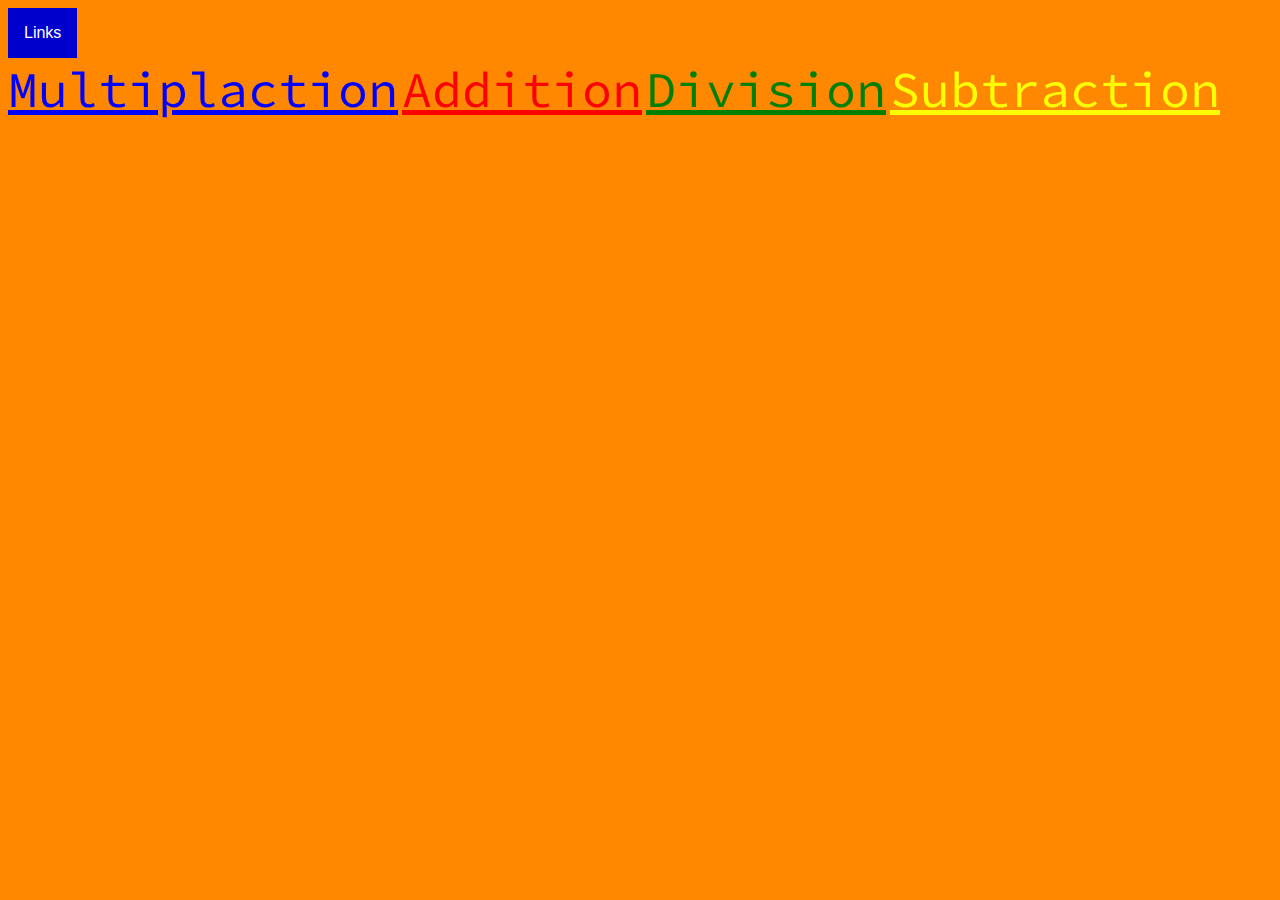
==== index.html @ 93de78da "Update index.html" ====
<html>
  <head>
    <title>SwordMath</title>
    
<link rel="preconnect" href="https://fonts.gstatic.com">
<link href="https://fonts.googleapis.com/css2?family=Source+Code+Pro:ital@1&display=swap" rel="stylesheet">
  </head>
  <body>
  <div class="dropdown">
    <button class="dropbtn">Links</button>
    <div class="dropdown-content">
    
    <a href="https://www.javascript.com/">Javascript</a>
    
    <a href="https://www.w3schools.com/">Html5</a>
  </div>
  </div>

<br>
    <a href = "m.html"  style="color:blue; font-size:50px;">Multiplaction</a>
    <a href = "a.html" style="color:red; font-size:50px;">Addition</a>
    <a href = "d.html" style="color:green; font-size:50px;">Division</a>
    <a href = "s.html" style="color:yellow; font-size:50px;">Subtraction</a>
    <link rel="stylesheet" href="index.css">
    <br>
    

    <p style="color:blue;font-size:15px;"></p>

    <script>
      
     var msg = new SpeechSynthesisUtterance();
     msg.text = "Multiplication, Addition, Division or Subtraction";
    window.speechSynthesis.speak(msg);
    </script>
  </body>
  
  
  
  
</html>
---- index.css ----
a{
  font-family: 'Source Code Pro', monospace;
}
body {
  background-color: #ff8800;

  
}

/* Dropdown Button */
.dropbtn {
  background-color: #0000cc;
  color: white;
  padding: 16px;
  font-size: 16px;
  border: none;
}

/* The container <div> - needed to position the dropdown content */
.dropdown {
  position: relative;
  display: inline-block;
}

/* Dropdown Content (Hidden by Default) */
.dropdown-content {
  display: none;
  position: absolute;
  background-color: #0000cc;
  min-width: 160px;
  box-shadow: 0px 8px 16px 0px rgba(0,0,0,0.2);
  z-index: 1;
}

/* Links inside the dropdown */
.dropdown-content a {
  color: black;
  padding: 12px 16px;
  text-decoration: none;
  display: block;
}

/* Change color of dropdown links on hover */
.dropdown-content a:hover {background-color: #ddd;}

/* Show the dropdown menu on hover */
.dropdown:hover .dropdown-content {display: block;}

/* Change the background color of the dropdown button when the dropdown content is shown */
.dropdown:hover .dropbtn {background-color: #3e8e41;}
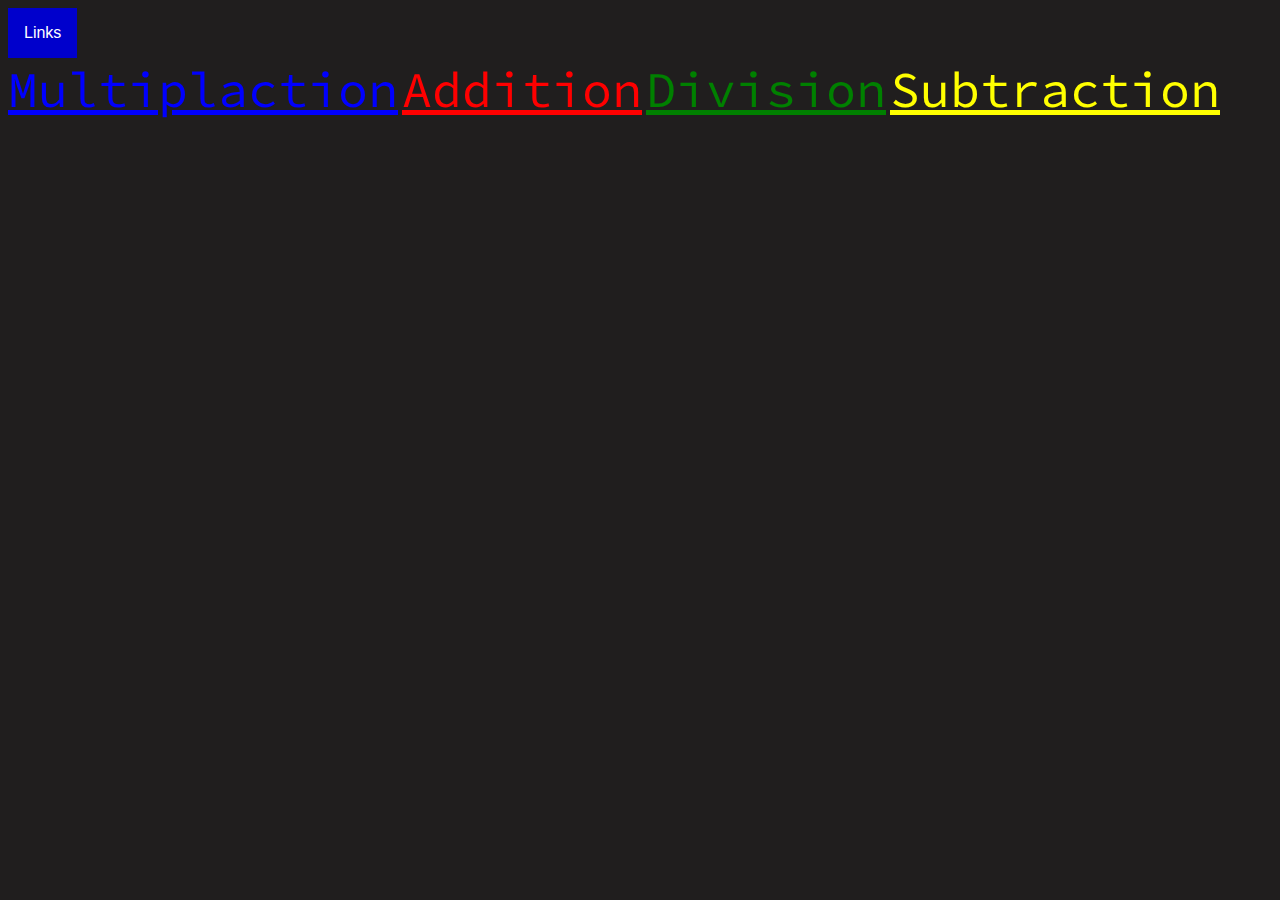
==== commit bb55e911: "Update index.html" ====
--- a/index.html
+++ b/index.html
@@ -1,9 +1,11 @@
 <html>
   <head>
     <title>SwordMath</title>
-    
+    <link rel="shortcut icon" href="swordfish.ico" />
+
 <link rel="preconnect" href="https://fonts.gstatic.com">
 <link href="https://fonts.googleapis.com/css2?family=Source+Code+Pro:ital@1&display=swap" rel="stylesheet">
+    <link href="./index.css" rel="stylesheet">
   </head>
   <body>
   <div class="dropdown">
--- a/index.css
+++ b/index.css
@@ -2,7 +2,7 @@
   font-family: 'Source Code Pro', monospace;
 }
 body {
-  background-color: #ff8800;
+  background-color: #201e1e;
 
   
 }
--- a/index.css
+++ b/index.css
@@ -2,7 +2,7 @@
   font-family: 'Source Code Pro', monospace;
 }
 body {
-  background-color: #ff8800;
+  background-color: #201e1e;
 
   
 }
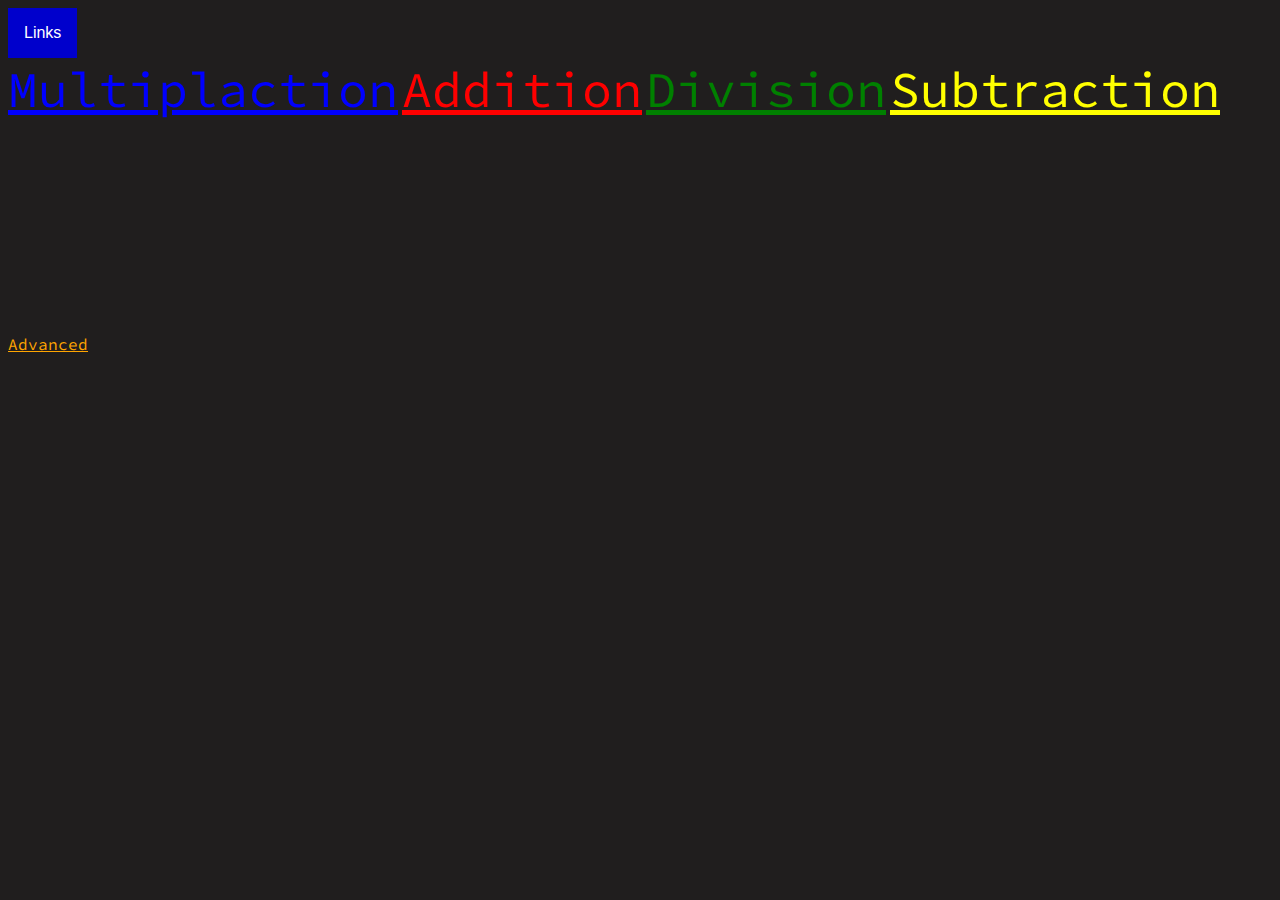
==== commit eb444ffe: "Add aDVANCED LINK" ====
--- a/index.html
+++ b/index.html
@@ -5,7 +5,6 @@
 
 <link rel="preconnect" href="https://fonts.gstatic.com">
 <link href="https://fonts.googleapis.com/css2?family=Source+Code+Pro:ital@1&display=swap" rel="stylesheet">
-    <link href="./index.css" rel="stylesheet">
   </head>
   <body>
   <div class="dropdown">
@@ -35,6 +34,16 @@
      msg.text = "Multiplication, Addition, Division or Subtraction";
     window.speechSynthesis.speak(msg);
     </script>
+    <br>
+    <br><br>
+    <br>
+    <br>
+    <br>
+    <br>
+    <br>
+    <br><br>
+    <br>
+    <a href="./adv/" style="color:orange;">Advanced</a>
   </body>
   
   
--- a/index.css
+++ b/index.css
@@ -47,4 +47,4 @@
 .dropdown:hover .dropdown-content {display: block;}
 
 /* Change the background color of the dropdown button when the dropdown content is shown */
-.dropdown:hover .dropbtn {background-color: #3e8e41;}
+.dropdown:hover .dropbtn {background-color: #001aff;}
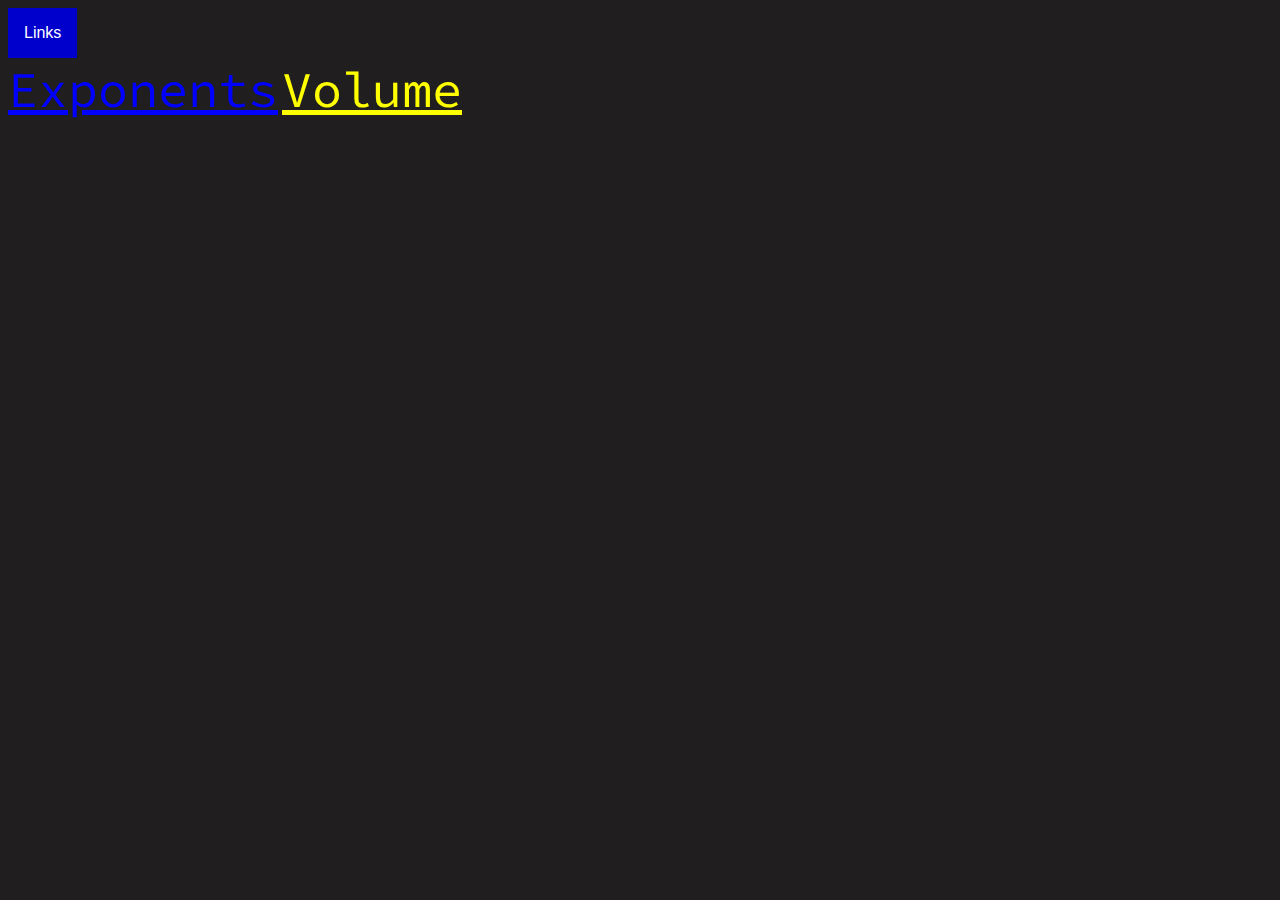
==== commit c0a0bdfe: "Update" ====
--- a/index.html
+++ b/index.html
@@ -1,10 +1,11 @@
 <html>
   <head>
     <title>SwordMath</title>
-    <link rel="shortcut icon" href="swordfish.ico" />
+    <link rel="shortcut icon" href="../swordfish.ico" />
 
 <link rel="preconnect" href="https://fonts.gstatic.com">
 <link href="https://fonts.googleapis.com/css2?family=Source+Code+Pro:ital@1&display=swap" rel="stylesheet">
+    <link href="../index.css" rel="stylesheet">
   </head>
   <body>
   <div class="dropdown">
@@ -18,11 +19,9 @@
   </div>
 
 <br>
-    <a href = "m.html"  style="color:blue; font-size:50px;">Multiplaction</a>
-    <a href = "a.html" style="color:red; font-size:50px;">Addition</a>
-    <a href = "d.html" style="color:green; font-size:50px;">Division</a>
-    <a href = "s.html" style="color:yellow; font-size:50px;">Subtraction</a>
-    <link rel="stylesheet" href="index.css">
+    <a href = "p.html"  style="color:blue; font-size:50px;">Exponents</a>
+    <a href = "vol.html" style="color:yellow; font-size:50px;">Volume</a>
+    <link rel="stylesheet" href="../index.css">
     <br>
     
 
@@ -31,19 +30,9 @@
     <script>
       
      var msg = new SpeechSynthesisUtterance();
-     msg.text = "Multiplication, Addition, Division or Subtraction";
+     msg.text = "Exponent or Square root";
     window.speechSynthesis.speak(msg);
     </script>
-    <br>
-    <br><br>
-    <br>
-    <br>
-    <br>
-    <br>
-    <br>
-    <br><br>
-    <br>
-    <a href="./adv/" style="color:orange;">Advanced</a>
   </body>
   
   
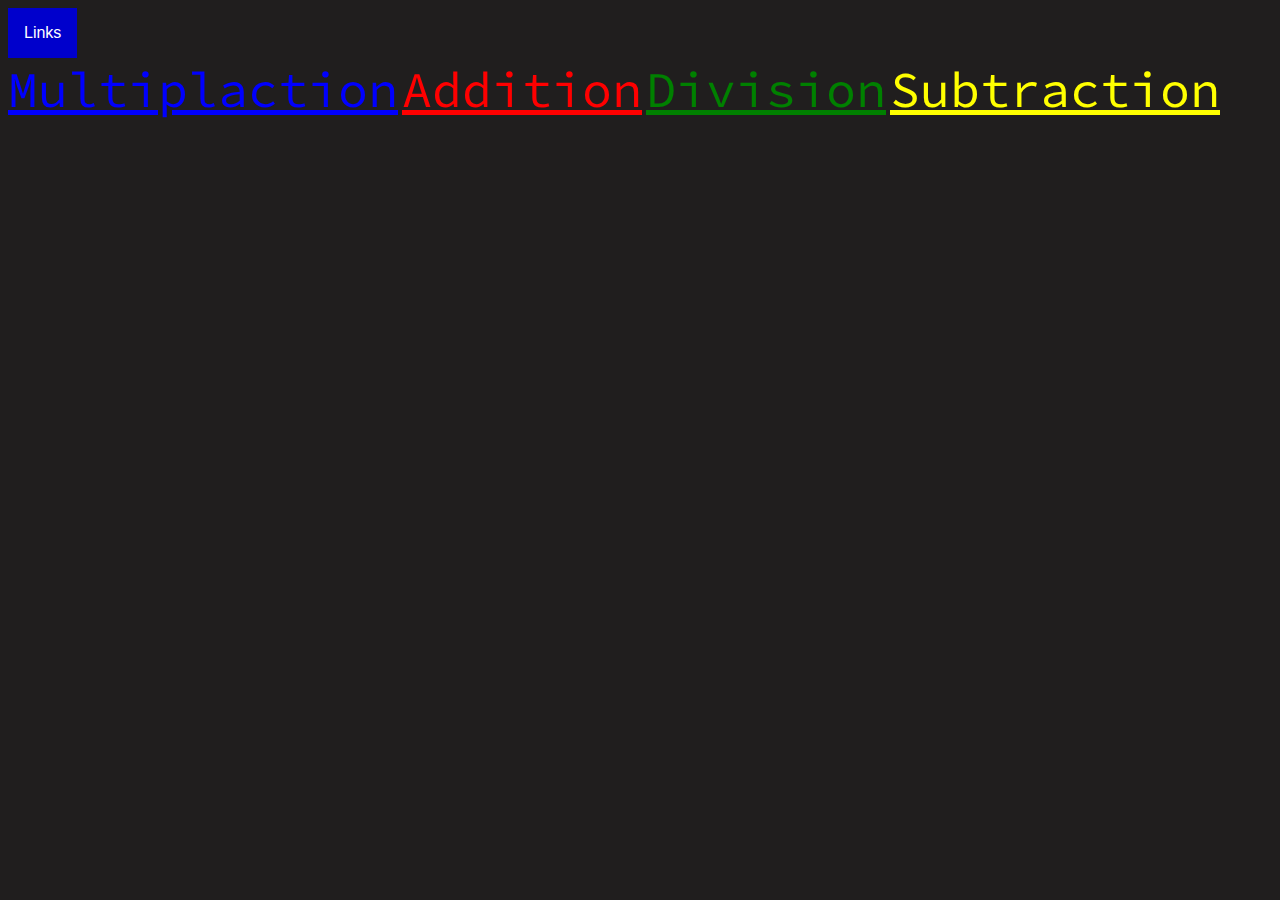
==== commit 91e6aa82: "Fix" ====
--- a/index.html
+++ b/index.html
@@ -1,41 +1,42 @@
-<html>
-  <head>
-    <title>SwordMath</title>
-    <link rel="shortcut icon" href="../swordfish.ico" />
+<html><head>
+  <title>SwordMath</title>
+  <link rel="shortcut icon" href="swordfish.ico">
 
 <link rel="preconnect" href="https://fonts.gstatic.com">
-<link href="https://fonts.googleapis.com/css2?family=Source+Code+Pro:ital@1&display=swap" rel="stylesheet">
-    <link href="../index.css" rel="stylesheet">
-  </head>
-  <body>
-  <div class="dropdown">
-    <button class="dropbtn">Links</button>
-    <div class="dropdown-content">
-    
-    <a href="https://www.javascript.com/">Javascript</a>
-    
-    <a href="https://www.w3schools.com/">Html5</a>
-  </div>
-  </div>
+<link href="https://fonts.googleapis.com/css2?family=Source+Code+Pro:ital@1&amp;display=swap" rel="stylesheet">
+</head>
+<body>
+<div class="dropdown">
+  <button class="dropbtn">Links</button>
+  <div class="dropdown-content">
+  
+  <a href="https://www.javascript.com/">Javascript</a>
+  
+  <a href="https://www.w3schools.com/">Html5</a>
+</div>
+</div>
 
 <br>
-    <a href = "p.html"  style="color:blue; font-size:50px;">Exponents</a>
-    <a href = "vol.html" style="color:yellow; font-size:50px;">Volume</a>
-    <link rel="stylesheet" href="../index.css">
-    <br>
+  <a href="m.html" style="color:blue; font-size:50px;">Multiplaction</a>
+  <a href="a.html" style="color:red; font-size:50px;">Addition</a>
+  <a href="d.html" style="color:green; font-size:50px;">Division</a>
+  <a href="s.html" style="color:yellow; font-size:50px;">Subtraction</a>
+  <link rel="stylesheet" href="index.css">
+  <br>
+  
+
+  <p style="color:blue;font-size:15px;"></p>
+
+  <script>
     
+   var msg = new SpeechSynthesisUtterance();
+   msg.text = "Multiplication, Addition, Division or Subtraction";
+  window.speechSynthesis.speak(msg);
+  </script>
 
-    <p style="color:blue;font-size:15px;"></p>
 
-    <script>
-      
-     var msg = new SpeechSynthesisUtterance();
-     msg.text = "Exponent or Square root";
-    window.speechSynthesis.speak(msg);
-    </script>
-  </body>
-  
-  
-  
-  
-</html>
+
+
+
+
+</body></html>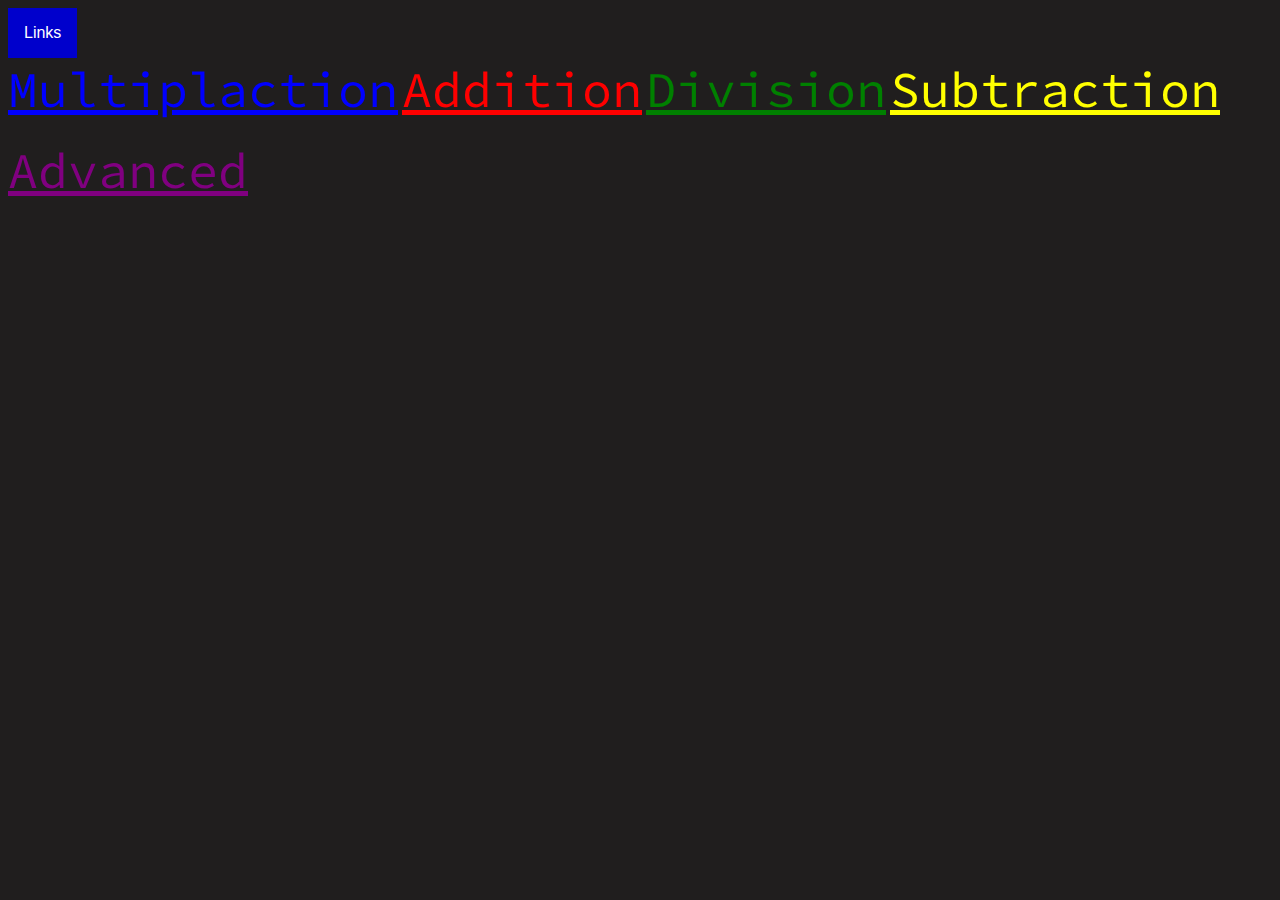
==== commit 24922f23: "Update index.html" ====
--- a/index.html
+++ b/index.html
@@ -21,6 +21,9 @@
   <a href="a.html" style="color:red; font-size:50px;">Addition</a>
   <a href="d.html" style="color:green; font-size:50px;">Division</a>
   <a href="s.html" style="color:yellow; font-size:50px;">Subtraction</a>
+  <br>
+  <br>
+  <a href="adv/index.html" style="color:purple; font-size:50px;">Advanced  </a>
   <link rel="stylesheet" href="index.css">
   <br>
   
@@ -39,4 +42,4 @@
 
 
 
-</body></html>+</body></html>
